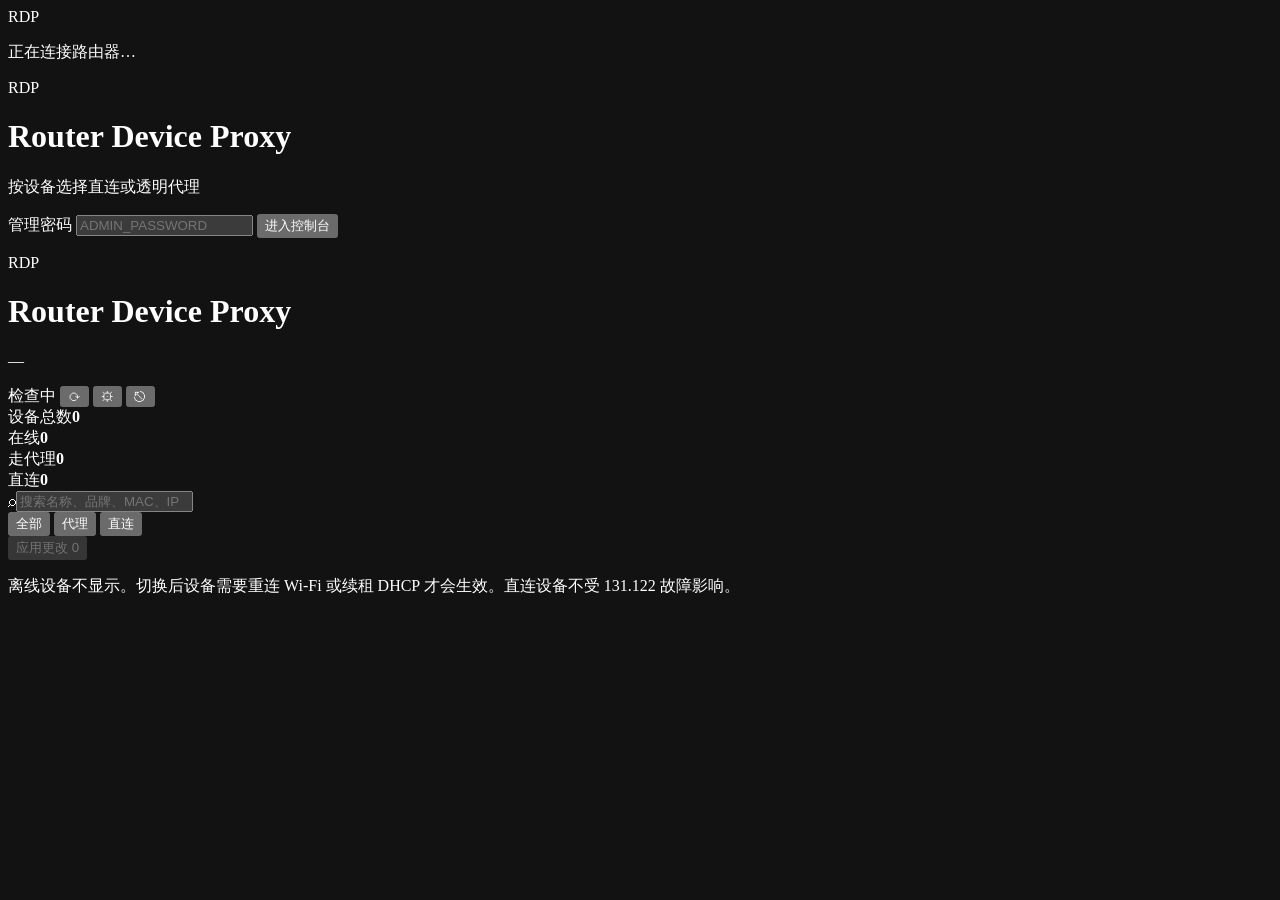
==== internal/webui/index.html @ ac3a9ef7 "refactor: split core, router ports, and brand adapters" ====
<!doctype html>
<html lang="zh-CN">
<head>
  <meta charset="utf-8">
  <meta name="viewport" content="width=device-width, initial-scale=1">
  <meta name="color-scheme" content="dark">
  <title>Router Device Proxy</title>
  <link rel="stylesheet" href="/style.css">
</head>
<body>
  <div id="boot" class="boot">
    <div class="brand-mark">RDP</div>
    <p class="muted">正在连接路由器…</p>
  </div>

  <div id="login" class="login-wrap hidden">
    <form class="login-card" id="login-form">
      <div class="brand-mark">RDP</div>
      <h1>Router Device Proxy</h1>
      <p class="muted">按设备选择直连或透明代理</p>
      <label class="field">
        <span>管理密码</span>
        <input id="login-password" type="password" autocomplete="current-password" placeholder="ADMIN_PASSWORD" required>
      </label>
      <button class="btn primary" type="submit">进入控制台</button>
      <p class="error" id="login-error"></p>
    </form>
  </div>

  <div id="app" class="app hidden">
    <header class="topbar">
      <div class="brand">
        <span class="brand-mark small">RDP</span>
        <div>
          <h1>Router Device Proxy</h1>
          <p class="muted" id="router-line">—</p>
        </div>
      </div>
      <div class="top-actions">
        <span class="status-pill" id="router-status"><i></i><span>检查中</span></span>
        <button class="icon-btn" id="refresh-btn" title="刷新设备">⟳</button>
        <button class="icon-btn" id="settings-btn" title="设置">⚙</button>
        <button class="icon-btn" id="logout-btn" title="退出">⎋</button>
      </div>
    </header>

    <main class="main">
      <section class="stats">
        <div class="stat"><span class="stat-label">设备总数</span><strong id="stat-total">0</strong></div>
        <div class="stat"><span class="stat-label">在线</span><strong id="stat-online">0</strong></div>
        <div class="stat accent"><span class="stat-label">走代理</span><strong id="stat-proxy">0</strong></div>
        <div class="stat"><span class="stat-label">直连</span><strong id="stat-direct">0</strong></div>
      </section>

      <section class="toolbar">
        <div class="search"><span>⌕</span><input id="search" placeholder="搜索名称、品牌、MAC、IP"></div>
        <div class="segmented" id="filter">
          <button data-filter="all" class="active">全部</button>
          <button data-filter="proxy">代理</button>
          <button data-filter="direct">直连</button>
        </div>
        <button class="btn primary" id="apply-btn" disabled>应用更改 <span id="pending-count" class="badge hidden">0</span></button>
      </section>

      <section id="device-grid" class="grid"></section>
      <p class="hint">离线设备不显示。切换后设备需要重连 Wi-Fi 或续租 DHCP 才会生效。直连设备不受 131.122 故障影响。</p>
    </main>

    <div class="toast" id="toast"></div>

    <dialog id="settings-dialog" class="dialog">
      <form id="settings-form">
        <div class="dialog-head">
          <h2>路由器连接</h2>
          <button type="button" class="icon-btn" id="close-settings">×</button>
        </div>
        <div class="form-grid">
          <label class="field"><span>路由器 IP</span><input id="cfg-host" placeholder="192.168.31.1"></label>
          <label class="field"><span>SSH 用户</span><input id="cfg-user" placeholder="root"></label>
          <label class="field"><span>代理网关</span><input id="cfg-gateway" placeholder="192.168.31.122"></label>
          <label class="field"><span>DHCP leases 路径</span><input id="cfg-lease" placeholder="/tmp/dhcp.leases"></label>
        </div>
        <div class="auth-tabs">
          <button type="button" data-auth="password" class="active">SSH 密码</button>
          <button type="button" data-auth="key">SSH 私钥</button>
        </div>
        <label class="field" id="password-field"><span>SSH 密码</span><input id="cfg-password" type="password" placeholder="只保存在本机数据卷"></label>
        <label class="field hidden" id="key-field"><span>SSH 私钥</span><textarea id="cfg-key" rows="6" placeholder="-----BEGIN OPENSSH PRIVATE KEY-----"></textarea></label>
        <label class="field"><span>小米后台密码（可选）</span><input id="cfg-web-password" type="password" autocomplete="off" placeholder="用于读取 Xiaomi 设备名称"></label>
        <label class="check"><input id="cfg-clear-web" type="checkbox"> 清除已保存的小米后台密码</label>
        <p class="hint">首次连接需要输入 SSH 密码或私钥；保存后会加密存放在数据卷。小米后台密码只用于读取 Xiaomi 设备显示名（如 Redmi-K50），可留空；保存后同样加密存放。</p>
        <div class="dialog-actions">
          <button type="button" class="btn" id="test-btn">测试连接</button>
          <button type="button" class="btn" id="hook-btn">安装开机持久化</button>
          <button type="submit" class="btn primary">保存</button>
        </div>
        <pre id="settings-output" class="output hidden"></pre>
      </form>
    </dialog>
  </div>

  <script src="/app.js"></script>
</body>
</html>
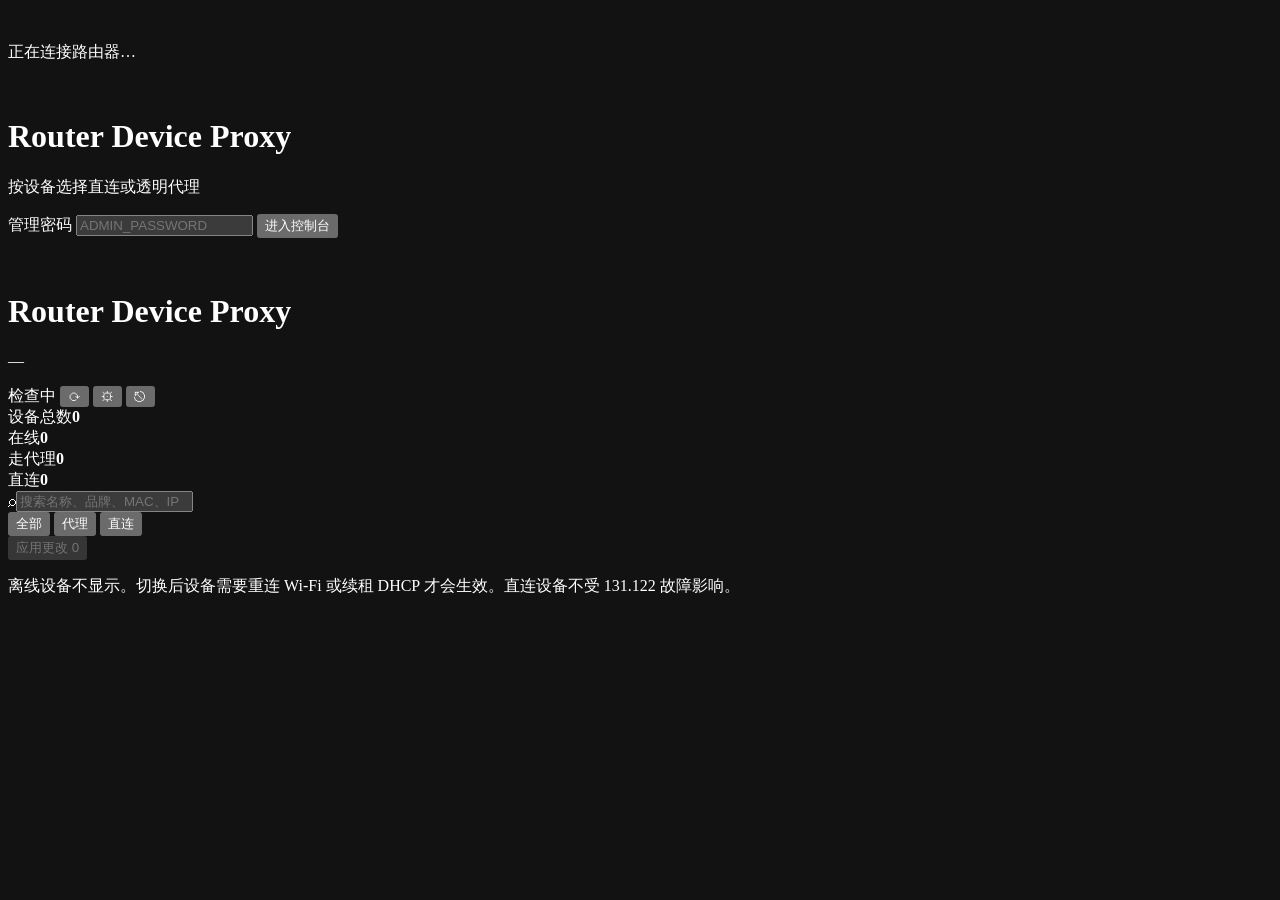
==== commit f8f0c228: "feat: add router icon and brand-driven settings fields" ====
--- a/internal/webui/index.html
+++ b/internal/webui/index.html
@@ -5,17 +5,18 @@
   <meta name="viewport" content="width=device-width, initial-scale=1">
   <meta name="color-scheme" content="dark">
   <title>Router Device Proxy</title>
+  <link rel="icon" type="image/svg+xml" href="/icon.svg">
   <link rel="stylesheet" href="/style.css">
 </head>
 <body>
   <div id="boot" class="boot">
-    <div class="brand-mark">RDP</div>
+    <div class="brand-mark"><img src="/icon.svg" alt=""></div>
     <p class="muted">正在连接路由器…</p>
   </div>
 
   <div id="login" class="login-wrap hidden">
     <form class="login-card" id="login-form">
-      <div class="brand-mark">RDP</div>
+      <div class="brand-mark"><img src="/icon.svg" alt=""></div>
       <h1>Router Device Proxy</h1>
       <p class="muted">按设备选择直连或透明代理</p>
       <label class="field">
@@ -30,7 +31,7 @@
   <div id="app" class="app hidden">
     <header class="topbar">
       <div class="brand">
-        <span class="brand-mark small">RDP</span>
+        <span class="brand-mark small"><img src="/icon.svg" alt=""></span>
         <div>
           <h1>Router Device Proxy</h1>
           <p class="muted" id="router-line">—</p>
@@ -78,7 +79,6 @@
           <label class="field"><span>路由器 IP</span><input id="cfg-host" placeholder="192.168.31.1"></label>
           <label class="field"><span>SSH 用户</span><input id="cfg-user" placeholder="root"></label>
           <label class="field"><span>代理网关</span><input id="cfg-gateway" placeholder="192.168.31.122"></label>
-          <label class="field"><span>DHCP leases 路径</span><input id="cfg-lease" placeholder="/tmp/dhcp.leases"></label>
         </div>
         <div class="auth-tabs">
           <button type="button" data-auth="password" class="active">SSH 密码</button>
@@ -86,9 +86,8 @@
         </div>
         <label class="field" id="password-field"><span>SSH 密码</span><input id="cfg-password" type="password" placeholder="只保存在本机数据卷"></label>
         <label class="field hidden" id="key-field"><span>SSH 私钥</span><textarea id="cfg-key" rows="6" placeholder="-----BEGIN OPENSSH PRIVATE KEY-----"></textarea></label>
-        <label class="field"><span>小米后台密码（可选）</span><input id="cfg-web-password" type="password" autocomplete="off" placeholder="用于读取 Xiaomi 设备名称"></label>
-        <label class="check"><input id="cfg-clear-web" type="checkbox"> 清除已保存的小米后台密码</label>
-        <p class="hint">首次连接需要输入 SSH 密码或私钥；保存后会加密存放在数据卷。小米后台密码只用于读取 Xiaomi 设备显示名（如 Redmi-K50），可留空；保存后同样加密存放。</p>
+        <div id="brand-settings"></div>
+        <p class="hint">首次连接需要输入 SSH 密码或私钥；保存后会加密存放在数据卷。品牌相关设置由当前路由器适配器提供。</p>
         <div class="dialog-actions">
           <button type="button" class="btn" id="test-btn">测试连接</button>
           <button type="button" class="btn" id="hook-btn">安装开机持久化</button>
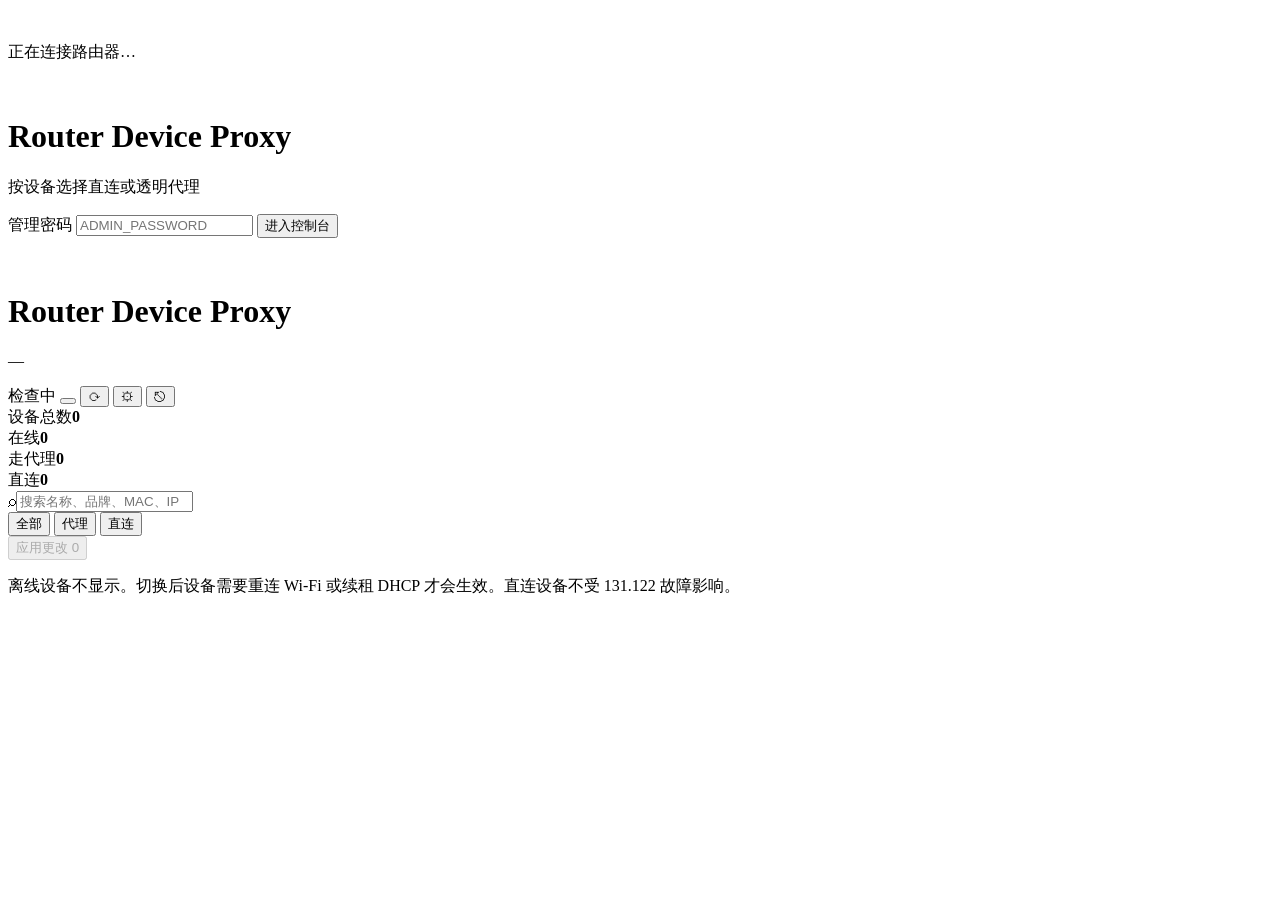
==== commit 24bbc3f7: "feat: hide page scrollbars and add auto/light/dark themes" ====
--- a/internal/webui/index.html
+++ b/internal/webui/index.html
@@ -3,9 +3,21 @@
 <head>
   <meta charset="utf-8">
   <meta name="viewport" content="width=device-width, initial-scale=1">
-  <meta name="color-scheme" content="dark">
+  <meta name="color-scheme" content="dark light">
   <title>Router Device Proxy</title>
   <link rel="icon" type="image/svg+xml" href="/icon.svg">
+  <script>
+    (function () {
+      var pref = "auto";
+      try { pref = localStorage.getItem("rdp-theme") || "auto"; } catch (_) {}
+      var h = new Date().getHours();
+      var resolved = pref === "auto" ? (h >= 7 && h < 19 ? "light" : "dark") : pref;
+      if (resolved !== "light" && resolved !== "dark") resolved = "dark";
+      document.documentElement.dataset.theme = resolved;
+      document.documentElement.dataset.themePref = pref;
+      document.documentElement.style.colorScheme = resolved;
+    })();
+  </script>
   <link rel="stylesheet" href="/style.css">
 </head>
 <body>
@@ -39,6 +51,7 @@
       </div>
       <div class="top-actions">
         <span class="status-pill" id="router-status"><i></i><span>检查中</span></span>
+        <button class="icon-btn" id="theme-btn" title="主题：跟随时间" aria-label="切换主题"></button>
         <button class="icon-btn" id="refresh-btn" title="刷新设备">⟳</button>
         <button class="icon-btn" id="settings-btn" title="设置">⚙</button>
         <button class="icon-btn" id="logout-btn" title="退出">⎋</button>
@@ -75,19 +88,23 @@
           <h2>路由器连接</h2>
           <button type="button" class="icon-btn" id="close-settings">×</button>
         </div>
-        <div class="form-grid">
-          <label class="field"><span>路由器 IP</span><input id="cfg-host" placeholder="192.168.31.1"></label>
-          <label class="field"><span>SSH 用户</span><input id="cfg-user" placeholder="root"></label>
-          <label class="field"><span>代理网关</span><input id="cfg-gateway" placeholder="192.168.31.122"></label>
+        <div class="dialog-body">
+          <div class="form-grid three">
+            <label class="field"><span>路由器 IP</span><input id="cfg-host" placeholder="192.168.31.1"></label>
+            <label class="field"><span>SSH 用户</span><input id="cfg-user" placeholder="root"></label>
+            <label class="field"><span>代理网关</span><input id="cfg-gateway" placeholder="192.168.31.122"></label>
+          </div>
+          <div class="auth-tabs">
+            <button type="button" data-auth="password" class="active">SSH 密码</button>
+            <button type="button" data-auth="key">SSH 私钥</button>
+          </div>
+          <div class="settings-grid">
+            <label class="field" id="password-field"><span>SSH 密码</span><input id="cfg-password" type="password" placeholder="只保存在本机数据卷"></label>
+            <label class="field hidden" id="key-field"><span>SSH 私钥</span><textarea id="cfg-key" rows="5" placeholder="-----BEGIN OPENSSH PRIVATE KEY-----"></textarea></label>
+            <div id="brand-settings"></div>
+          </div>
+          <p class="hint">SSH 凭据加密保存在数据卷；品牌设置由当前适配器提供。</p>
         </div>
-        <div class="auth-tabs">
-          <button type="button" data-auth="password" class="active">SSH 密码</button>
-          <button type="button" data-auth="key">SSH 私钥</button>
-        </div>
-        <label class="field" id="password-field"><span>SSH 密码</span><input id="cfg-password" type="password" placeholder="只保存在本机数据卷"></label>
-        <label class="field hidden" id="key-field"><span>SSH 私钥</span><textarea id="cfg-key" rows="6" placeholder="-----BEGIN OPENSSH PRIVATE KEY-----"></textarea></label>
-        <div id="brand-settings"></div>
-        <p class="hint">首次连接需要输入 SSH 密码或私钥；保存后会加密存放在数据卷。品牌相关设置由当前路由器适配器提供。</p>
         <div class="dialog-actions">
           <button type="button" class="btn" id="test-btn">测试连接</button>
           <button type="button" class="btn" id="hook-btn">安装开机持久化</button>
@@ -96,6 +113,21 @@
         <pre id="settings-output" class="output hidden"></pre>
       </form>
     </dialog>
+
+    <dialog id="note-dialog" class="dialog note-dialog">
+      <form id="note-form">
+        <div class="dialog-head">
+          <h2>设备备注</h2>
+          <button type="button" class="icon-btn" id="close-note">×</button>
+        </div>
+        <label class="field"><span>备注（留空清除）</span><input id="note-input" maxlength="64" placeholder="例如：客厅手机"></label>
+        <p class="hint" id="note-target">—</p>
+        <div class="dialog-actions">
+          <button type="button" class="btn" id="clear-note">清除</button>
+          <button type="submit" class="btn primary">保存</button>
+        </div>
+      </form>
+    </dialog>
   </div>
 
   <script src="/app.js"></script>
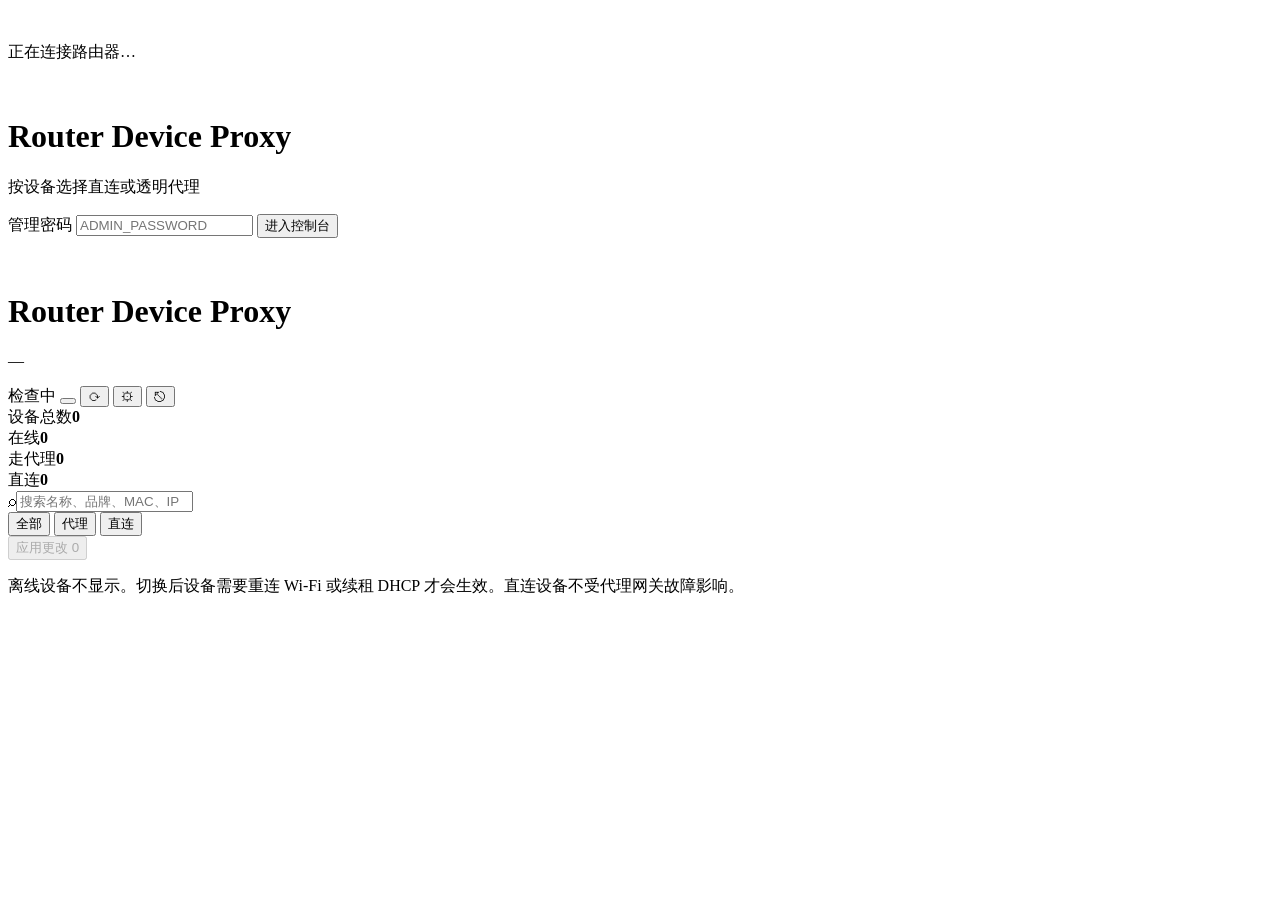
==== commit 5324b5b1: "fix: derive footer hint from gateway and theme scrollbars" ====
--- a/internal/webui/index.html
+++ b/internal/webui/index.html
@@ -77,7 +77,7 @@
       </section>
 
       <section id="device-grid" class="grid"></section>
-      <p class="hint">离线设备不显示。切换后设备需要重连 Wi-Fi 或续租 DHCP 才会生效。直连设备不受 131.122 故障影响。</p>
+      <p class="hint" id="footer-hint">离线设备不显示。切换后设备需要重连 Wi-Fi 或续租 DHCP 才会生效。直连设备不受代理网关故障影响。</p>
     </main>
 
     <div class="toast" id="toast"></div>
